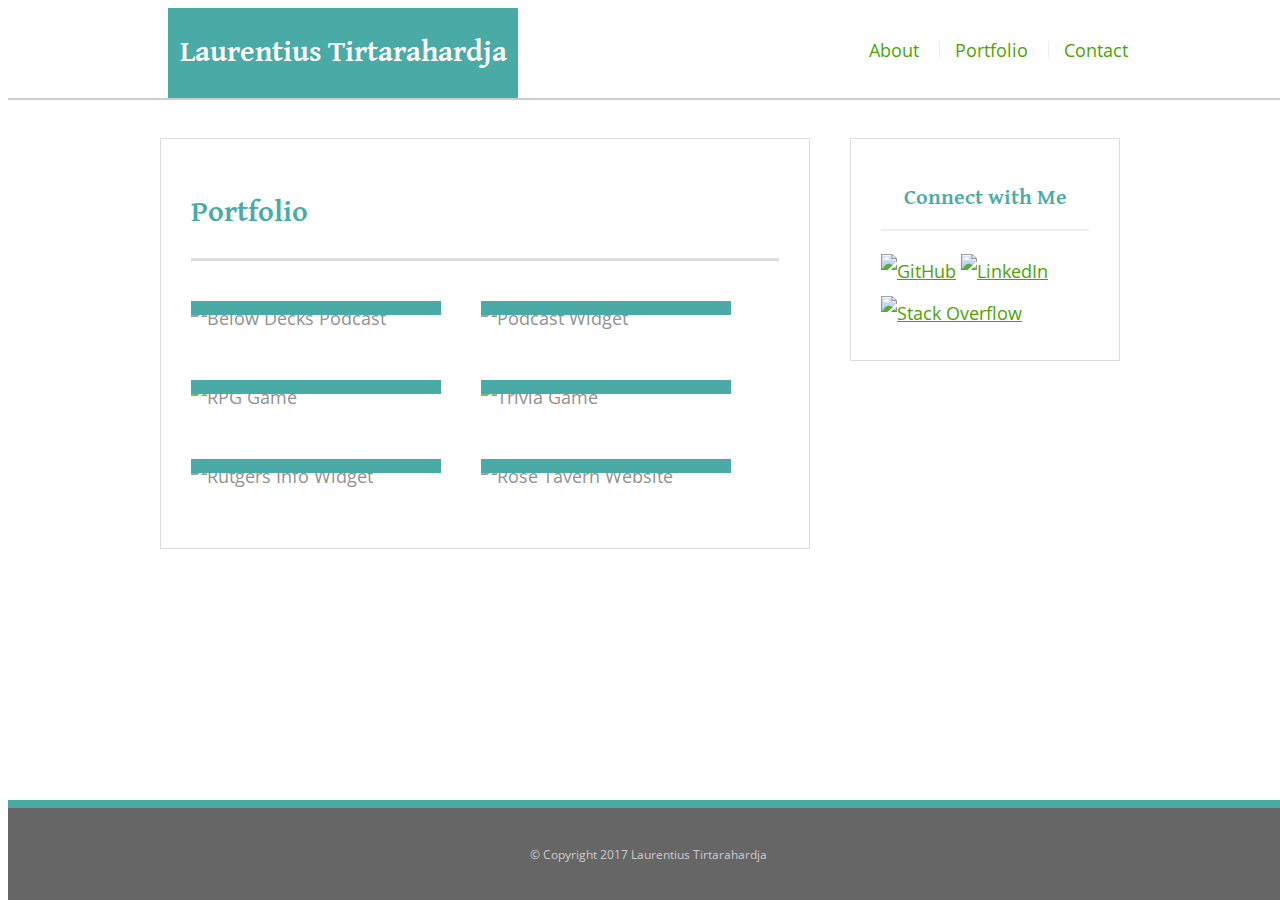
==== portfolio.html @ 122c4e6d "added viewport" ====
<!DOCTYPE html>
<html lang="en-us">

<head>
  <meta name="viewport" content="width=device-width, initial-scale=1.0">
  <meta charset="UTF-8">
  <title>Portfolio | Laurentius Tirtarahardja</title>
  <link rel="stylesheet" type="text/css" href="assets/css/reset.css">
  <link rel="stylesheet" type="text/css" href="assets/css/style.css">
  <link href="https://fonts.googleapis.com/css?family=David+Libre|Open+Sans+Condensed:300" rel="stylesheet">
</head>

<body>

  <header id="top-bar">
    <div class="container">
      <a href="index.html" id="logo">Laurentius Tirtarahardja</a>
      <nav>
        <a href="index.html">About</a>
        <a href="portfolio.html">Portfolio</a>
        <a href="contact.html">Contact</a>
      </nav>
    </div>
  </header>

  <div id="main-container" class="container">
    <section class="main-section">
      <h1>Portfolio</h1>

      <div class="work">
        <img src="assets/images/bdplogoblack.png" alt="Below Decks Podcast">

        <h3>Below Decks Podcast</h3>
      </div>
       <div class="work">
        <img src="assets/images/headphones.jpeg" alt="Podcast Widget">

        <h3>Podcast Widget</h3>
      </div>
      <div class="work">
        <img src="assets/images/dice.png" alt="RPG Game">

        <h3>RPG Game</h3>
      </div>
      <div class="work">
        <img src="assets/images/tv.jpg" alt="Trivia Game">

        <h3>Trivia Game</h3>
      </div>
      <div class="work">
        <img src="assets/images/capacitor.jpeg" alt="Rutgers Info Widget">

        <h3>Rutgers Info Widget</h3>
      </div>
      <div class="work">
        <img src="assets/images/pizza.png" alt="Rose Tavern Website">

        <h3>Rose Tavern Website</h3>
      </div>

    </section>

    <section class="sidebar">
      <div id="connect">
        <h2>Connect with Me</h2>

        <a href="#"><img src="assets/images/github-128.png" class="social" alt="GitHub" /></a>
        <a href="#"><img src="assets/images/linkedin-128.png" class="social" alt="LinkedIn" /></a>
        <a href="#"><img src="assets/images/stackoverflow-128.png" class="social" alt="Stack Overflow" /></a>
      </div>
    </section>
  </div>

  <div class="push"></div>
  
  <footer>
    <div class="container">
      &copy; Copyright 2017 Laurentius Tirtarahardja
    </div>
  </footer>
</body>

</html>
---- assets/css/style.css ----
body {
  font-family: 'Open Sans Condensed', sans-serif;
  font-size: 18px;
  line-height: 34px;
  color: #777;
  background: url("../images/vintage-concrete.png");
}

* {
  box-sizing: border-box;
}

/* general */

.container {
  width: 100%;
  max-width: 960px;
  margin: 0 auto;
  clear: both;
}

h1,
h2,
h3,
p {
  margin-bottom: 20px;
}

p:last-child {
  margin-bottom: 0;
}

h1,
h2,
h3 {
  font-family: 'David Libre', serif;
  font-weight: 700;
  color: #4aaaa5;
}

h1 {
  padding-bottom: 20px;
  font-size: 30px;
  line-height: 49px;
  border-bottom: 3px solid #ddd;
}

h2,
h3 {
  font-size: 22px;
}

a:link {
  color: hsl(93,95%,33%);
}

a:hover {
  color:hsla(196, 93%, 39%, 0.6);
}
a:visited {
  color: hsl(58,80%,42%);
}

/* header */

#top-bar {
  position: fixed;
  z-index: 99;
  width: 100%;
  margin: 0 0 30px;
  overflow: auto;
  color: #fff;
  background: #fff;
  border-bottom: 2px solid #ccc;
}

#logo {
  float: left;
  width: 350px;
  height: 90px;
  font-family: 'David Libre', serif;
  font-size: 30px;
  font-weight: 700;
  line-height: 90px;
  color: #fff;
  text-align: center;
  text-decoration: none;
  background: #4aaaa5;
}

nav {
  float: right;
  margin-top: 25px;
}

nav a {
  display: inline-block;
  padding-left: 15px;
  margin-left: 15px;
  line-height: 18px;
  color: #999;
  text-decoration: none;
  border-left: 1px solid #efefef;
}

nav a:first-child {
  border-left: 0 none;
}

.push {
  height: 100px;
  clear: both;
}

/* footer */

footer {
  position: fixed;
  height: 100px;
  bottom: 0px;
  width: 100%;
  padding: 30px 0;
  clear: both;
  font-size: 12px;
  color: #fff;
  color: #ccc;
  text-align: center;
  background: #666;
  border-top: 8px solid #4aaaa5;
}


/* sidebar */

.sidebar {
  float: right;
  width: 100%;
  max-width: 270px;
  padding: 30px;
  margin-bottom: 20px;
  background: #fff;
  border: 1px solid #ddd;
}

h3,
.sidebar h2 {
  padding-bottom: 20px;
  text-align: center;
  margin-bottom: 15px;
  line-height: 22px;
  border-bottom: 2px solid #eee;
}

.social {
  width: 62px;
  height: 62px;
  margin-top: 8px;
  margin-right: 5px;
}

.social:last-child {
  margin-right: 0;
}

/* main */

#main-container {
  padding-top: 130px;
}

.main-section {
  float: left;
  width: 100%;
  max-width: 650px;
  padding: 30px;
  margin: 0 0 40px;
  background: #fff;
  border: 1px solid #ddd;
}

/* portfolio page */

.work {
  position: relative;
  float: left;
  width: 250px;
  margin: 20px 0 25px;
  overflow: auto;
}

.work:nth-child(even) {
  margin-right: 40px;
}

.work img {
  width: 250px;
  height:250px;
  border: 0 none;
  opacity: 0.8;
}

.work h3 {
  position: absolute;
  bottom: 20px;
  width: 100%;
  padding: 15px;
  margin-bottom: 0;
  font-weight: 300;
  line-height: 30px;
  color: #fff;
  text-align: center;
  background: #4aaaa5;
  border-bottom: 0;
}

.auth-image {
  float: left;
  width: 200px;
  height: auto;
  margin-top: 10px;
  margin-right: 25px;
}

/* contact page */

#contact-form ul {
  margin-bottom: 20px;
}

#contact-form li {
  margin-bottom: 10px;
}

label,
input[type=text],
input[type=email],
textarea {
  display: block;
  width: 100%;
}

input[type=text],
input[type=email],
textarea {
  height: 35px;
  padding: 0 10px;
  font-size: 14px;
  border: 1px solid #ddd;
}

textarea {
  height: 200px;
}

input[type=submit] {
  padding: 10px 30px;
  font-size: 18px;
  color: #fff;
  cursor: pointer;
  background: #4aaaa5;
  border: 0 none;
}

@media screen and (max-width: 980px) {

  .main-section {
    max-width: 600px;
  }

  .work {
    position: relative;
    left: 25%;
  }
  .sidebar {
    max-width: 260px;
  }

  .container {
    padding: 0 30px;
  }
}

@media screen and (max-width: 768px)  {

  .main-section {
    max-width: 600px;
  }

  .sidebar {
    max-width: 600px;
    position: relative;
    left: -49px;
    
  }

  .work {
    position: relative;
    left: 25%;
  }
  .social {
    position: relative;
    left: 30%;
  }

  .container {
    padding: 0 60px;
  }
}

@media screen and (max-width: 640px) {
  
  #main-container {
    padding-top: 0px
    ;
  }

  #top-bar {
    position: static;
    top: 0px;
    height: ;
  }
  nav {
    position: relative;
    right: 33%;
  }
  .main-section {
    width: 518px;
    position: relative;
    top: 10px;
  }

  #logo {
    width: 518px;
  }
  .sidebar {
    width: 518px;
    position: relative;
    left: 0px;
    margin: 0 auto;
  }

  .work {
    margin: 0 auto;
    position: relative;
  }

  .container {
    padding: 0 60px;
  }

  .push {
    height: 150px;
  }
}
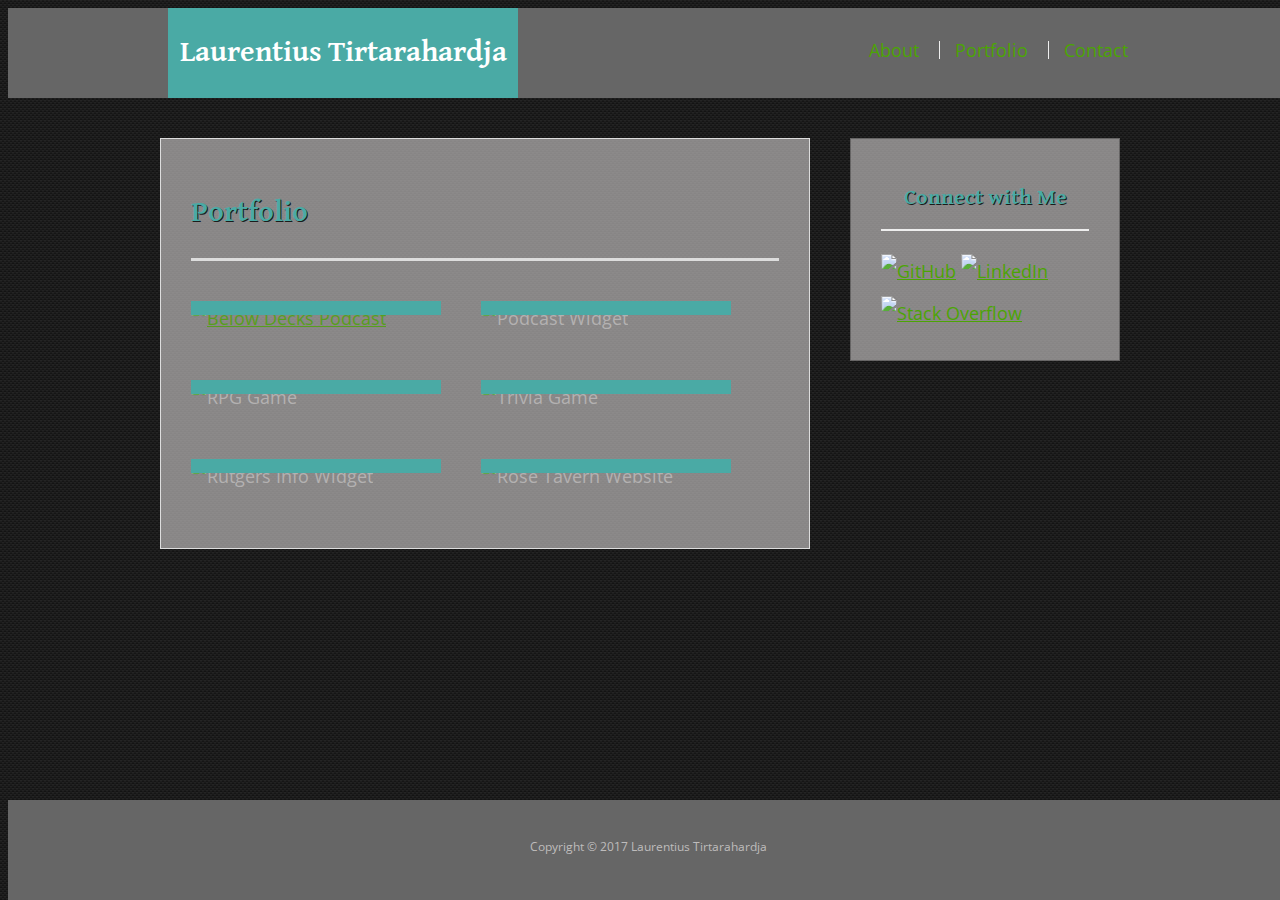
==== commit 6e932efb: "Styling tweaks" ====
--- a/portfolio.html
+++ b/portfolio.html
@@ -28,7 +28,7 @@
       <h1>Portfolio</h1>
 
       <div class="work">
-        <img src="assets/images/bdplogoblack.png" alt="Below Decks Podcast">
+        <a href="https://www.belowdeckspodcast.com" target="_blank" alt="Below Decks: A Shield of Tomorrow Podcast"><img src="assets/images/bdplogoblack.png" alt="Below Decks Podcast"></a>
 
         <h3>Below Decks Podcast</h3>
       </div>
@@ -75,7 +75,7 @@
   
   <footer>
     <div class="container">
-      &copy; Copyright 2017 Laurentius Tirtarahardja
+      Copyright &copy; 2017 Laurentius Tirtarahardja
     </div>
   </footer>
 </body>
--- a/assets/css/style.css
+++ b/assets/css/style.css
@@ -2,8 +2,8 @@
   font-family: 'Open Sans Condensed', sans-serif;
   font-size: 18px;
   line-height: 34px;
-  color: #777;
-  background: url("../images/vintage-concrete.png");
+  color: rgb(190, 188, 188);
+  background: url("../images/micro_carbon.png");
 }
 
 * {
@@ -36,6 +36,7 @@
   font-family: 'David Libre', serif;
   font-weight: 700;
   color: #4aaaa5;
+  text-shadow: 1px 1px #1b1b1b;
 }
 
 h1 {
@@ -70,8 +71,7 @@
   margin: 0 0 30px;
   overflow: auto;
   color: #fff;
-  background: #fff;
-  border-bottom: 2px solid #ccc;
+  background: #666;
 }
 
 #logo {
@@ -122,11 +122,9 @@
   padding: 30px 0;
   clear: both;
   font-size: 12px;
-  color: #fff;
-  color: #ccc;
+  color: rgb(190, 188, 188);
   text-align: center;
   background: #666;
-  border-top: 8px solid #4aaaa5;
 }
 
 
@@ -138,8 +136,8 @@
   max-width: 270px;
   padding: 30px;
   margin-bottom: 20px;
-  background: #fff;
-  border: 1px solid #ddd;
+  background: hsla(0, 2%, 75%, 0.671);
+  border: 1px solid hsla(0, 1%, 13%, 0.342);
 }
 
 h3,
@@ -174,7 +172,7 @@
   max-width: 650px;
   padding: 30px;
   margin: 0 0 40px;
-  background: #fff;
+  background: hsla(0, 2%, 75%, 0.671);
   border: 1px solid #ddd;
 }
 
@@ -250,6 +248,7 @@
 
 textarea {
   height: 200px;
+  padding: 10px;
 }
 
 input[type=submit] {
@@ -263,6 +262,14 @@
 
 @media screen and (max-width: 980px) {
 
+  body {
+    width: 980px;
+  }
+
+  #top-bar {
+    width: 980px;
+  }
+
   .main-section {
     max-width: 600px;
   }
@@ -271,6 +278,8 @@
     position: relative;
     left: 25%;
   }
+
+
   .sidebar {
     max-width: 260px;
   }
@@ -282,6 +291,19 @@
 
 @media screen and (max-width: 768px)  {
 
+  body {
+    width: 768px;
+  }
+
+  #top-bar {
+    width: 768px;
+  }
+
+  #main-container {
+    position: relative;
+    left: 5px;
+  }
+
   .main-section {
     max-width: 600px;
   }
@@ -289,7 +311,7 @@
   .sidebar {
     max-width: 600px;
     position: relative;
-    left: -49px;
+    left: -45px;
     
   }
 
@@ -309,20 +331,28 @@
 
 @media screen and (max-width: 640px) {
   
+  body {
+    width: 640px;
+  
+  }
+
+
   #main-container {
-    padding-top: 0px
-    ;
+    padding-top: 0px;
+    
   }
 
   #top-bar {
     position: static;
     top: 0px;
-    height: ;
-  }
+    width: 640px;
+  }
+
   nav {
     position: relative;
-    right: 33%;
-  }
+    right: 30%;
+  }
+
   .main-section {
     width: 518px;
     position: relative;
@@ -332,6 +362,7 @@
   #logo {
     width: 518px;
   }
+
   .sidebar {
     width: 518px;
     position: relative;
